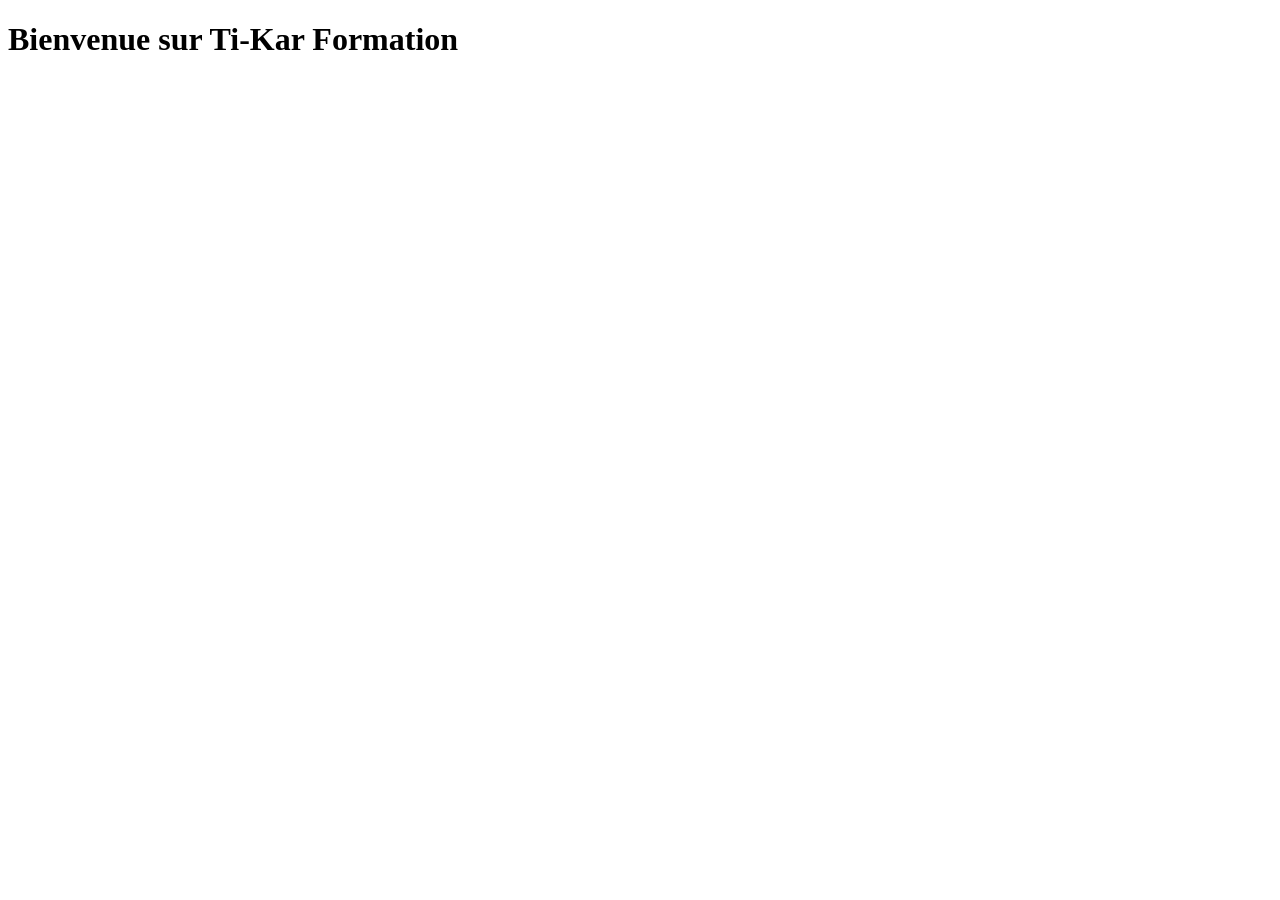
==== index.html @ 65856d1f "Ajout du contenu des fichiers" ====
<!DOCTYPE html>
<html lang="fr">
<head>
  <meta charset="UTF-8">
  <title>Ti-Kar Formation</title>
  <link rel="stylesheet" href="style.css">
</head>
<body>
  <h1>Bienvenue sur Ti-Kar Formation</h1>
  <script src="app.js"></script>
</body>
</html>
---- style.css ----
# Ti-Kar Formation

Ti-Kar Formation est une plateforme de mise en relation pour les apprenants et formateurs.

## Fonctionnalités prévues
- Inscription & Connexion
- Recherche de formateurs
- Système de messagerie
- Partage d'informations de formation

## Technologies utilisées
- HTML
- CSS
- JavaScript
- Git & GitHub

## Auteur
Guerrier50973
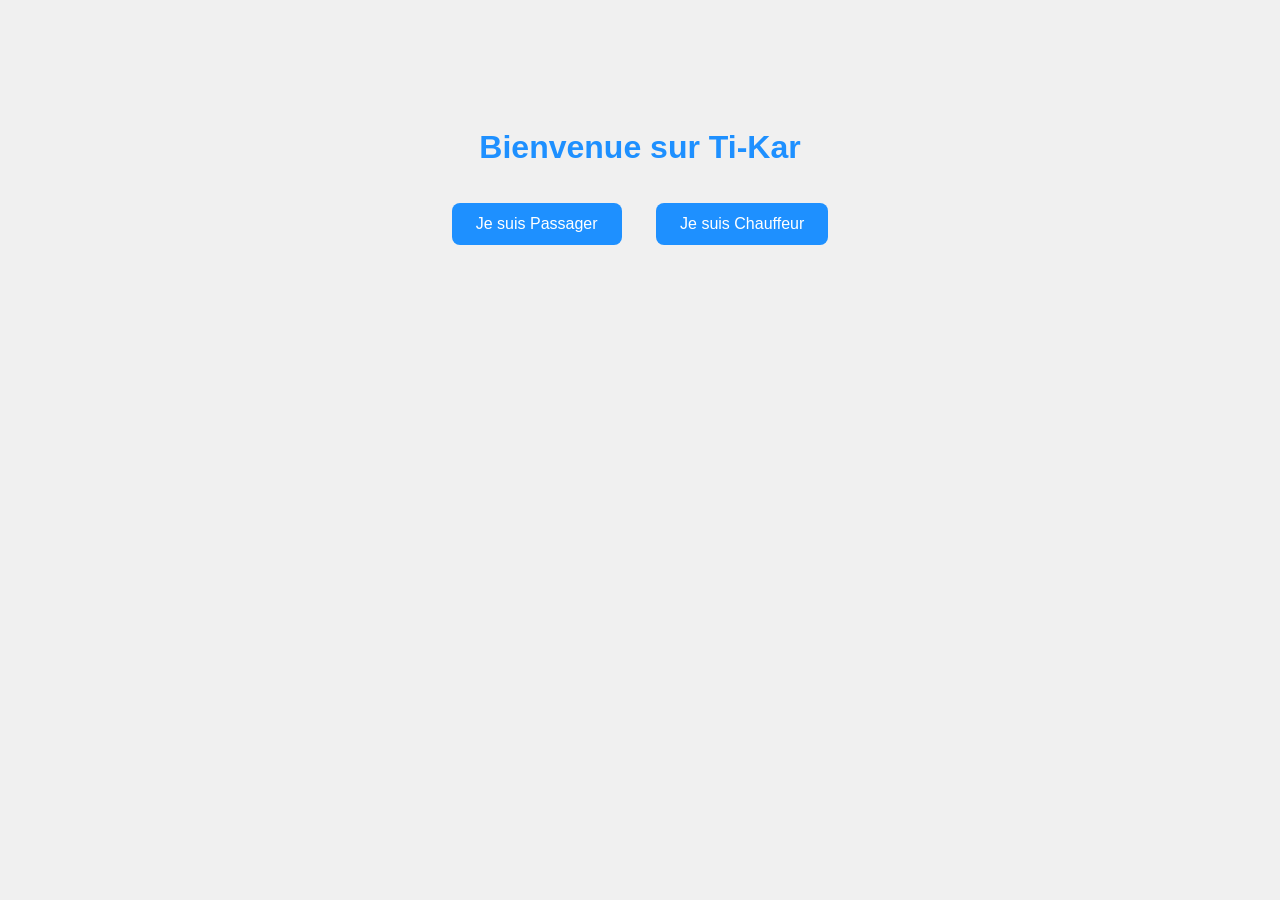
==== commit 8cc5851b: "Page index avec style et interaction JS" ====
--- a/index.html
+++ b/index.html
@@ -2,11 +2,38 @@
 <html lang="fr">
 <head>
   <meta charset="UTF-8">
-  <title>Ti-Kar Formation</title>
-  <link rel="stylesheet" href="style.css">
+  <title>Bienvenue sur Ti-Kar</title>
+  <style>
+    body {
+      font-family: sans-serif;
+      background-color: #f0f0f0;
+      text-align: center;
+      padding-top: 100px;
+    }
+    h1 {
+      color: #1e90ff;
+      font-size: 32px;
+    }
+    button {
+      margin: 15px;
+      padding: 12px 24px;
+      font-size: 16px;
+      border: none;
+      border-radius: 8px;
+      background-color: #1e90ff;
+      color: white;
+      cursor: pointer;
+    }
+    button:hover {
+      background-color: #007acc;
+    }
+  </style>
 </head>
 <body>
-  <h1>Bienvenue sur Ti-Kar Formation</h1>
-  <script src="app.js"></script>
+  <h1>Bienvenue sur Ti-Kar</h1>
+  <button id="passager">Je suis Passager</button>
+  <button id="chauffeur">Je suis Chauffeur</button>
+
+  <script src="script.js"></script>
 </body>
 </html>
